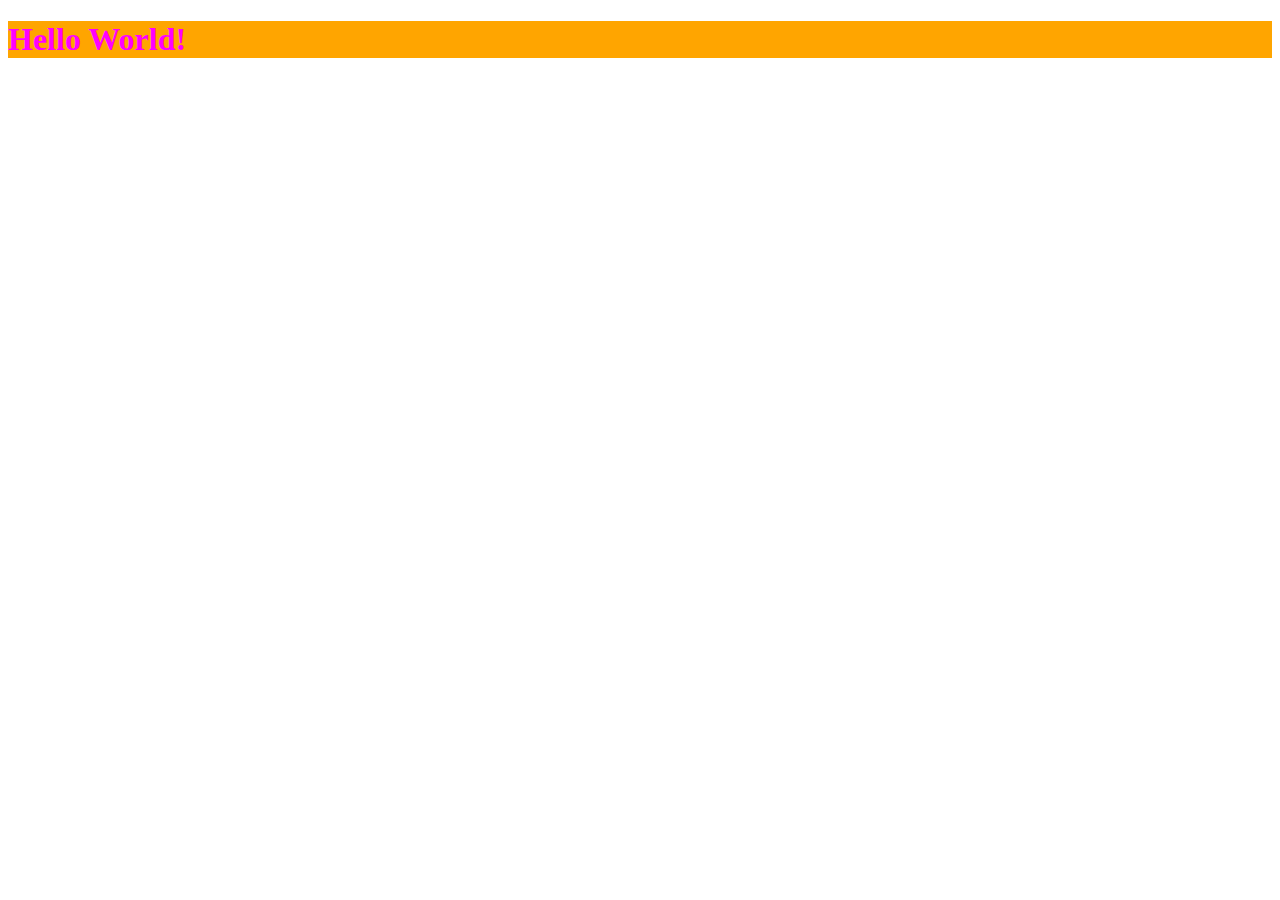
==== index.html @ 22a44bd1 "Merge branch 'main' of https://github.com/NukeByLuke/CPRO1101-Examples" ====
<!DOCTYPE html>
<html>
    <head>
        <title>My Page</title>
        <link rel="stylesheet" href="./style.css" />
        <!-- Internal CSS -->
        <style>

        </style>
    </head>

        <body>
            <h1>Hello World!</h1>
        </body>
</html>
---- style.css ----
h1 {
    color:magenta;
    background-color: orange;
}
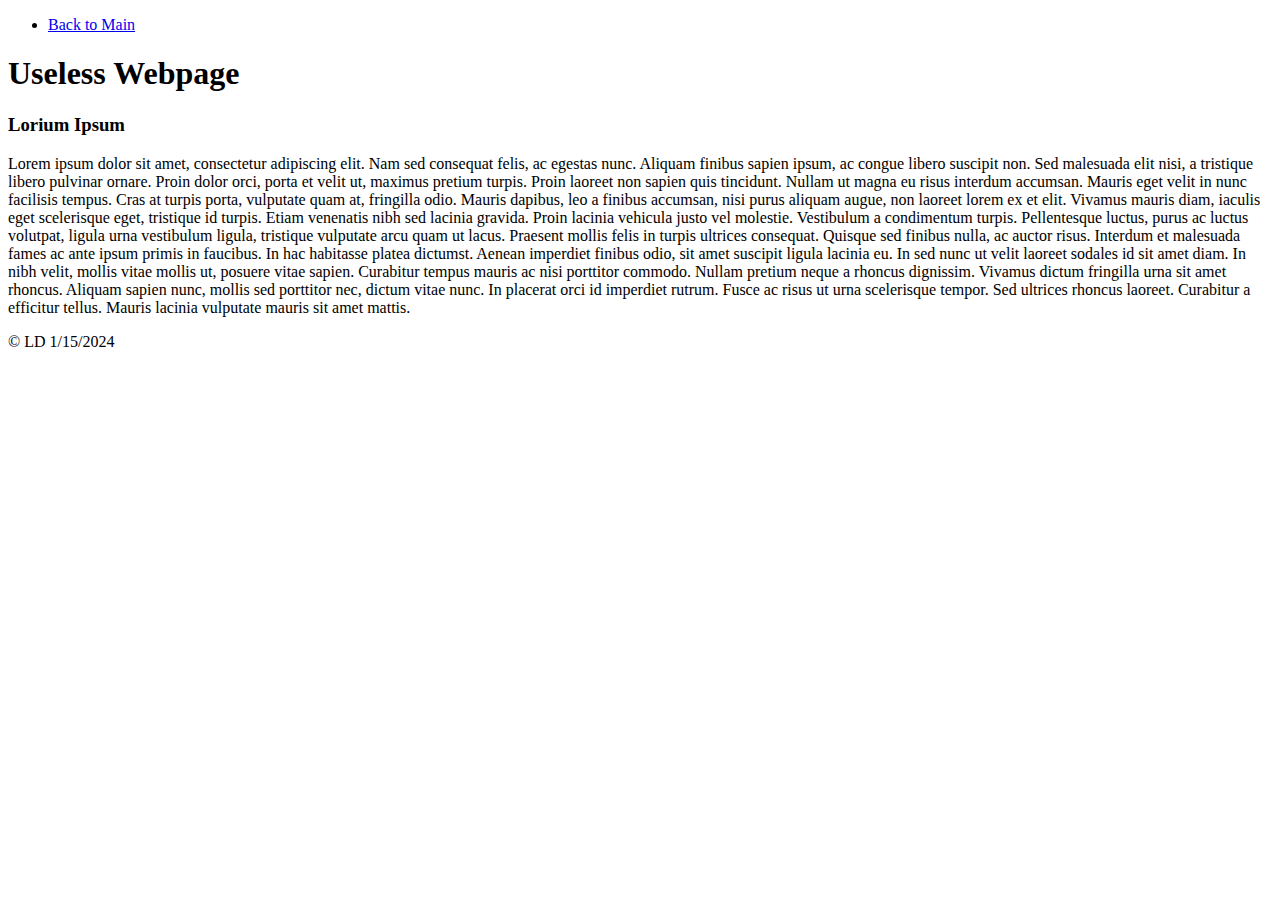
==== commit 201016aa: "Create index.html" ====
--- a/index.html
+++ b/index.html
@@ -1,15 +1,33 @@
-<!DOCTYPE html>
-<html>
-    <head>
-        <title>My Page</title>
-        <link rel="stylesheet" href="./style.css" />
-        <!-- Internal CSS -->
-        <style>
-
-        </style>
-    </head>
-
-        <body>
-            <h1>Hello World!</h1>
-        </body>
-</html>+<!DOCTYPE html>
+<html>
+    <head>
+        <title>My Page</title>
+    </head>
+
+        <body>
+            <header>
+                <nav>
+                    <ul>
+                        <li><a href="./index.html">Back to Main</a></li> 
+                    </ul>
+                </nav>
+                <header>
+                    <h1>Useless Webpage</h1>
+                </header>
+            <main>
+                <article>
+                    <h3>Lorium Ipsum</h3>
+                    <p>
+                        Lorem ipsum dolor sit amet, consectetur adipiscing elit. Nam sed consequat felis, ac egestas nunc. Aliquam finibus sapien ipsum, ac congue libero suscipit non. Sed malesuada elit nisi, a tristique libero pulvinar ornare. Proin dolor orci, porta et velit ut, maximus pretium turpis. Proin laoreet non sapien quis tincidunt. Nullam ut magna eu risus interdum accumsan. Mauris eget velit in nunc facilisis tempus. Cras at turpis porta, vulputate quam at, fringilla odio. Mauris dapibus, leo a finibus accumsan, nisi purus aliquam augue, non laoreet lorem ex et elit. Vivamus mauris diam, iaculis eget scelerisque eget, tristique id turpis. Etiam venenatis nibh sed lacinia gravida.
+
+                        Proin lacinia vehicula justo vel molestie. Vestibulum a condimentum turpis. Pellentesque luctus, purus ac luctus volutpat, ligula urna vestibulum ligula, tristique vulputate arcu quam ut lacus. Praesent mollis felis in turpis ultrices consequat. Quisque sed finibus nulla, ac auctor risus. Interdum et malesuada fames ac ante ipsum primis in faucibus. In hac habitasse platea dictumst. Aenean imperdiet finibus odio, sit amet suscipit ligula lacinia eu. In sed nunc ut velit laoreet sodales id sit amet diam.
+
+                        In nibh velit, mollis vitae mollis ut, posuere vitae sapien. Curabitur tempus mauris ac nisi porttitor commodo. Nullam pretium neque a rhoncus dignissim. Vivamus dictum fringilla urna sit amet rhoncus. Aliquam sapien nunc, mollis sed porttitor nec, dictum vitae nunc. In placerat orci id imperdiet rutrum. Fusce ac risus ut urna scelerisque tempor. Sed ultrices rhoncus laoreet. Curabitur a efficitur tellus. Mauris lacinia vulputate mauris sit amet mattis.
+                    </p>
+                </article>
+            </main>
+            <footer>
+                <p>&copy; LD 1/15/2024</p>
+            </footer>
+        </body>
+</html>
